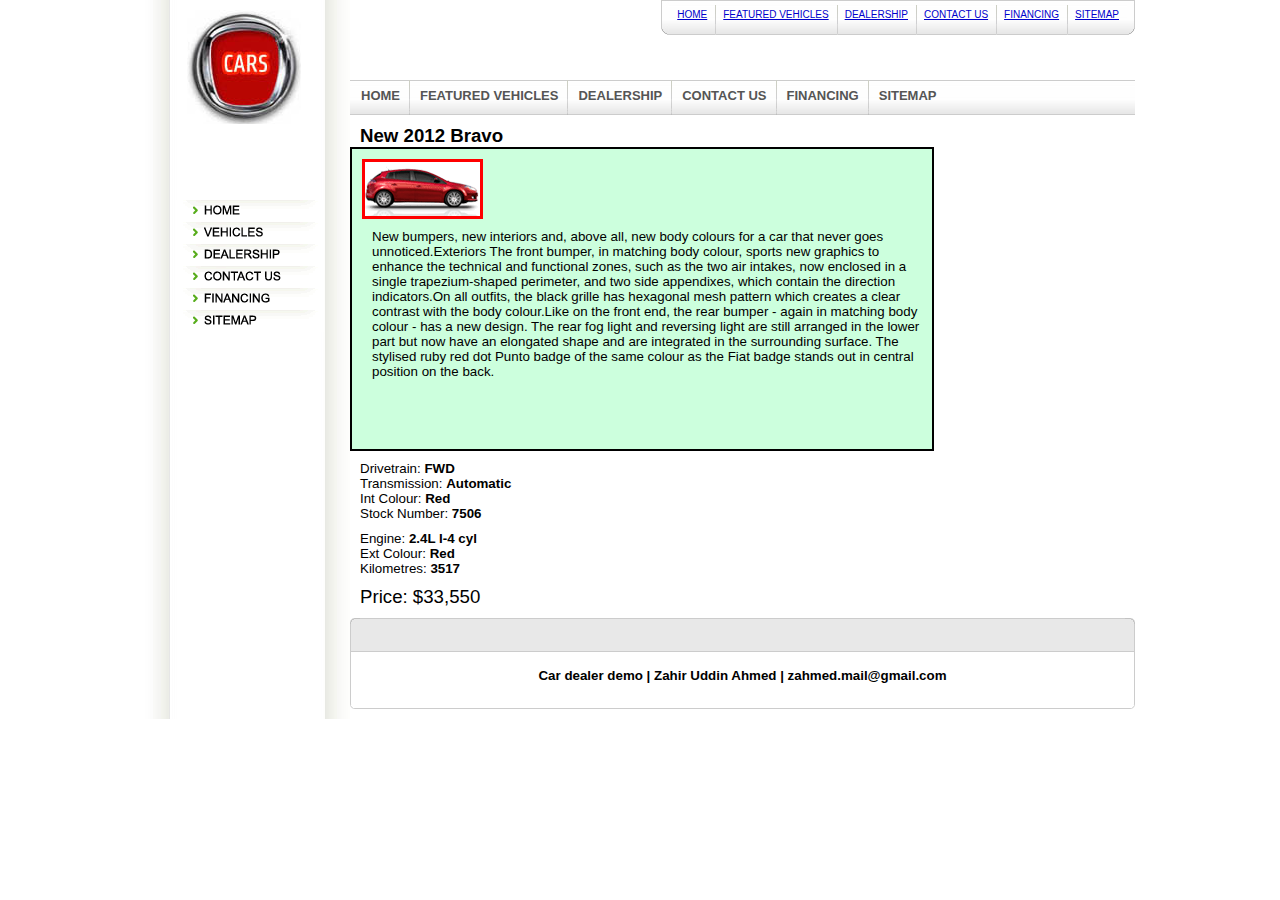
==== Myworks/Cars/template/car1.html @ a7c32463 "my portfolio assignment" ====
<!DOCTYPE html PUBLIC "-//W3C//DTD XHTML 1.0 Transitional//EN" "http://www.w3.org/TR/xhtml1/DTD/xhtml1-transitional.dtd">
<html lang="en" xmlns="http://www.w3.org/1999/xhtml" xml:lang="en">
<head>
<!-- saved from url=(0014)about:internet -->
<title>Car dealer demo</title>
<meta content="text/html; charset=UTF-8" http-equiv="Content-Type">
<meta http-equiv="Pragma" content="no-cache" />
<meta http-equiv="Expires" content="-1" />
<meta http-equiv="Cache-Control" content="no-cache" />
<meta name="description" content="Used car dealer" />
<meta name="keywords" content="car, used car, car dealer" />
<link rel="stylesheet" type="text/css" href="../css/main.css" />

<script type="text/javascript">

var xmlDoc;

function loadXML()
{
	var xmlloaded = false;
	
	try
	{
		var xmlhttp = new XMLHttpRequest();
		xmlhttp.open("GET", "vehicles.xml", false);
	}
	catch (Exception)
	{
		var ie = (typeof window.ActiveXObject != 'undefined');

		if (ie)
		{
			xmlDoc = new ActiveXObject("Microsoft.XMLDOM");
			xmlDoc.async = false;
			while(xmlDoc.readyState != 4) {};
			xmlDoc.load("vehicles.xml");
			xmlloaded = true;
			getmessage();
		}
		else
		{
			xmlDoc = document.implementation.createDocument("", "", null);
			xmlDoc.load("vehicles.xml");
			xmlloaded = true;
			xmlDoc.onload = getmessage();
		}
	}

	if (!xmlloaded)
	{
		xmlhttp.setRequestHeader('Content-Type', 'text/xml')
		xmlhttp.send("");
		xmlDoc = xmlhttp.responseXML;	
		xmlloaded = true;
		getmessage();
	}
}

function getmessage()
{

	var html = '';
	var x=xmlDoc.getElementsByTagName("vehicle");
	
	var i = 0;
	
	html = html +	'<table cellpadding="0" cellspacing="0" width="100%">' +
								'<tr>' +
									'<td width="24%" valign="top">' +
										'<div style="font-weight:bold; font-size:14pt; margin-left:10px; padding-top:10px;">' + x[i].getElementsByTagName("name")[0].childNodes[0].nodeValue + '</div>' +
										'<div style="height:300px; width:580px; border:2px solid black; background:#ccffdd;">' +
											'<div style="margin-left:10px; padding-top:10px;"><img src="../images/fcar'+(i+1)+'.gif"></div>'+
											'<div style="padding-top:10px; margin-left:20px;">' +
												'New bumpers, new interiors and, above all, new body colours for a car that never goes unnoticed.'+
												'Exteriors The front bumper, in matching body colour, sports new graphics to enhance the technical and functional zones, such as the two air intakes, now enclosed in a single trapezium-shaped perimeter, and two side appendixes, which contain the direction indicators.'+
												'On all outfits, the black grille has hexagonal mesh pattern which creates a clear contrast with the body colour.'+
												'Like on the front end, the rear bumper - again in matching body colour - has a new design. The rear fog light and reversing light are still arranged in the lower part but now have an elongated shape and are integrated in the surrounding surface. The stylised ruby red dot Punto badge of the same colour as the Fiat badge stands out in central position on the back.'+
											'</div>' +
										'</div>' +
									'</td>' +	
								'</tr><tr>'+
									'<td width="26%" valign="top">'+
										'<div style="margin-left:10px; padding-top:10px;">'+
											'<label>Drivetrain: </label><label style="font-weight:bold;">'+ x[i].getElementsByTagName("drivetrain")[0].childNodes[0].nodeValue +'</label><br>' +
											'<label>Transmission: </label><label style="font-weight:bold;">'+ x[i].getElementsByTagName("transmission")[0].childNodes[0].nodeValue +'</label><br>' +
											'<label>Int Colour: </label><label style="font-weight:bold;">'+ x[i].getElementsByTagName("intcolour")[0].childNodes[0].nodeValue +'</label><br>' +
											'<label>Stock Number: </label><label style="font-weight:bold;">'+ x[i].getElementsByTagName("stocknumber")[0].childNodes[0].nodeValue +'</label><br>' +
										'</div>'+
									'</td>'+
								'</tr><tr>'+		
									'<td width="25%" valign="top">'+
										'<div style="margin-left:10px; padding-top:10px;">'+
											'<label>Engine: </label><label style="font-weight:bold;">'+ x[i].getElementsByTagName("engine")[0].childNodes[0].nodeValue +'</label><br>'+
											'<label>Ext Colour: </label><label style="font-weight:bold;">'+ x[i].getElementsByTagName("extcolour")[0].childNodes[0].nodeValue +'</label><br>'+
											'<label>Kilometres: </label><label style="font-weight:bold;">'+ x[i].getElementsByTagName("kilometres")[0].childNodes[0].nodeValue +'</label><br>'+
										'</div>'+
									'</td>'+
								'</tr><tr>'+	
									'<td width="25%" valign="top">'+
										'<div style="margin-left:10px; padding-top:10px;">'+
											'<label style="font-size:14pt;">'+ x[i].getElementsByTagName("price")[0].childNodes[0].nodeValue +'</label>'+
										'</div>'+
									'</td>'+											
								'</tr>' +									
					'</table>'	

	document.getElementById("carlist").innerHTML = html;	
}

function MM_swapImage() 
{ 
	var i,j=0,x,a=MM_swapImage.arguments; document.MM_sr=new Array; for(i=0;i<(a.length-2);i+=3)
	if ((x=MM_findObj(a[i]))!=null){document.MM_sr[j++]=x; if(!x.oSrc) x.oSrc=x.src; x.src=a[i+2];}
} 

function MM_swapImgRestore() 
{
	var i,x,a=document.MM_sr; for(i=0;a&&i<a.length&&(x=a[i])&&x.oSrc;i++) x.src=x.oSrc;
}

function MM_findObj(n, d) 
{ 
	var p,i,x; if(!d) d=document; if((p=n.indexOf("?"))>0&&parent.frames.length) {
	d=parent.frames[n.substring(p+1)].document; n=n.substring(0,p);}
	if(!(x=d[n])&&d.all) x=d.all[n]; for (i=0;!x&&i<d.forms.length;i++) x=d.forms[i][n];
	for(i=0;!x&&d.layers&&i<d.layers.length;i++) x=MM_findObj(n,d.layers[i].document);
	if(!x && d.getElementById) x=d.getElementById(n); return x;
} 	
</script>    

</head>

<body onload="loadXML()">
	<div id="website_wrapper">
		<table  cellpadding="0" cellspacing="0" width="100%">
			<tr>
				<td width="205px" valign="top">
					<table cellpadding="0" cellspacing="0" width="100%">
						<tr height="200px;">
							<td width="100%" valign="top">
								<a href="home.html">
									<div id="logo">
									</div>
								</a>
							</td>
						</tr>
						<tr>
							<td width="100%" valign="top">
								<div style="padding-left:30px;">
								<table  cellpadding="0" cellspacing="0" width="100%">
									<tr>
										<td valign="top">
											<a onmouseout="MM_swapImgRestore()" onmouseover="MM_swapImage('mm1','','../images/home2.gif',1)" href="home.html">
												<img src="../images/home1.gif" name="mm1" id="mm1" border="0">
											</a>	
										</td>
									<tr>
									<tr>
										<td valign="top">
											<a onmouseout="MM_swapImgRestore()" onmouseover="MM_swapImage('mm2','','../images/vehicles2.gif',1)" href="vehicles.html">
												<img src="../images/vehicles1.gif" name="mm2" id="mm2" border="0">
											</a>	
										</td>
									<tr>	
									<tr>
										<td valign="top">
											<a onmouseout="MM_swapImgRestore()" onmouseover="MM_swapImage('mm3','','../images/dealership2.gif',1)" href="dealer.html">
												<img src="../images/dealership1.gif" name="mm3" id="mm3" border="0">
											</a>	
										</td>
									<tr>
									<tr>
										<td valign="top">
											<a onmouseout="MM_swapImgRestore()" onmouseover="MM_swapImage('mm4','','../images/contact2.gif',1)" href="contact.html">
												<img src="../images/contact1.gif" name="mm4" id="mm4" border="0">
											</a>	
										</td>
									<tr>	
									<tr>
										<td valign="top">
											<a onmouseout="MM_swapImgRestore()" onmouseover="MM_swapImage('mm5','','../images/financing2.gif',1)" href="loans.html">
												<img src="../images/financing1.gif" name="mm5" id="mm5" border="0">
											</a>	
										</td>
									<tr>
									<tr>
										<td valign="top">
											<a onmouseout="MM_swapImgRestore()" onmouseover="MM_swapImage('mm6','','../images/sitemap2.gif',1)" href="sitemap.html">
												<img src="../images/sitemap1.gif" name="mm6" id="mm6" border="0">
											</a>	
										</td>
									<tr>									
								</table>
								</div>
							</td>
						</tr>
					</table>
				</td>
				<td width="785px" valign="top">
					<table cellpadding="0" cellspacing="0" width="100%">
						<tr height="80px">
							<td width="100%" valign="top">
								<span style="float:right;">	
									<div class="links_l" >
										<div class="links_r" >
											<div class="link_row">	
												<ul class="smaller" style="padding-top:2px;">
													<li class="first blue"><a href="home.html">HOME</a></li> 
													<li class="blue"><a href="vehicles.html">FEATURED VEHICLES</a></li>
													<li class="blue"><a href="dealer.html">DEALERSHIP</a></li>
													<li class="blue"><a href="contact.html">CONTACT US</a></li>													
													<li class="blue"><a href="loans.html">FINANCING</a></li>	
													<li class="blue"><a href="sitemap.html">SITEMAP</a></li>													
												</ul>
											</div>
										</div>
									</div>		
								</span>							
							</td>
						</tr>
						<tr>
							<td width="100%" valign="top">
								<div class="secondrow">      
									<ul>
										<li class="first" onmouseover="style.backgroundColor='#CCC';" onmouseout="style.backgroundColor=''">
											<a href="home.html">HOME</a>									  
										</li>
										<li onmouseover="style.backgroundColor='#CCC';" onmouseout="style.backgroundColor=''">
											<a href="vehicles.html">FEATURED VEHICLES</a>										
										</li> 
										 <li onmouseover="style.backgroundColor='#CCC';" onmouseout="style.backgroundColor=''">
											<a href="dealer.html">DEALERSHIP</a>										 
										</li>
										<li onmouseover="style.backgroundColor='#CCC';" onmouseout="style.backgroundColor=''">
											<a href="contact.html">CONTACT US</a>
										</li>  
										 <li onmouseover="style.backgroundColor='#CCC';" onmouseout="style.backgroundColor=''">
											<a href="loans.html">FINANCING</a>
										</li>  
										 <li onmouseover="style.backgroundColor='#CCC';" onmouseout="style.backgroundColor=''">
											<a href="sitemap.html">SITEMAP</a>
										</li> 										
									</ul>  
								</div>   							
							</td>
						</tr>
						
						<tr>
							<td width="100%" valign="top">
								<div id="carlist"></div>
							</td>
						</tr>
						
						<tr>
							<td width="100%" valign="top">
								<div style="margin-top:10px; margin-bottom:10px;">
									<div class="block5">
										
										<div class="block5-top">
												<div class="block5-right">
														<div class="block5-left"></div>
												</div>
										</div>	
										
										<div class="block5-header" style="height:20px;">
										</div>						

										<div class="block5-content" style="height:30px;">	
											<div style="font-size:10pt; font-weight:bold; padding-top:6px;" align="center">
												Car dealer demo | Zahir Uddin Ahmed | zahmed.mail@gmail.com
											</div>
										</div>

										<div class="block5-footer">
												<div class="block5-right">
														<div class="block5-left"></div>
												</div>
										</div>
									</div>													
								</div>							
							</td>
						</tr>
						
					</table>
				</td>
			</tr>
		</table>
	</div>
</body>	
</html>
---- Myworks/Cars/css/main.css ----
body{
background-color:#ffffff;
font-family:Arial,Verdana,Helvetica,sans-serif;
font-size:10pt;
margin:0;
padding:0;
}

img {
border:0 none;
}

#website_wrapper{
background: url(../images/back.jpg) repeat-y scroll left top #FFFFFF;
height:auto;
margin:0 auto;
padding:0 0 0px 0;
position:relative;
width:990px;
}

#logo{
background: url(../images/logo.jpg);
height:114px;
width:114px;
margin-top:10px;
margin-left:42px;
}

.links_l{
background: url(../images/bl.jpg) 0 0 no-repeat #fff;
}

.links_r{
background: url(../images/br.jpg) 100% 0 no-repeat;
padding-right: 8px;
padding-left: 8px;
}

.link_row{
background: url(../images/bot.jpg) repeat-x #fff;
height: 35px;
text-align: center;
padding-top: 3px;
}

.link_row ul{
margin: 0px;
list-style-type: none;
list-style-image: none;
height: 35px;
text-align: center;
-webkit-padding-start: 0px;
}
.link_row li.first{
background: none;
float: left;
padding-right: 8px;
text-align: center;
}
.link_row li{
background:url(../images/topnav_tableft.gif) left top no-repeat;
float: left;
height: 26px;
padding-left: 8px;
padding-right: 8px;
padding-top: 4px;
text-align: center;
}
.link_row li a{
text-align: center;
}

.blue{
color: #0000CC;
}

.blue a:link, .blue_alink{
color: #0000CC;
}

.blue a:visited, .blue_avisited{
color: #0000CC;
}

.blue a:hover, .blue a:active, .blue_ahover{
color: #7A007A;
}

.smaller{
font: 10px Arial,Verdana;
}

.secondrow{
background: url(../images/bot.jpg) repeat-x;
height: 35px;        
}
.secondrow ul{
margin: 0px;
list-style-type: none;
list-style-image: none;
height: 35px;
-webkit-padding-start: 0px;
}
.secondrow li{
background: url(../images/topnav_tableft.gif) no-repeat left top;
float: left;
margin-right: 0px;
height: 35px;
}
.secondrow li.first{
background: none;
float: left;
text-align: left;
margin-right: 0px;
height: 35px;
}
.secondrow li a{
padding: 9px;
margin-left: 2px;
width: auto;
display: block;
font: bold 13px/100% arial;
text-decoration: none;
vertical-align: middle;
color:#555;
}
.secondrow li a:hover{
text-decoration: underline;
}
.secondrow li.current{
background: url(../images/bot_current.jpg) repeat-x;
float: left;
text-align: left;
margin-right: 0px;
padding-right: 2px;
height: 35px;
width: auto;
display: block;
vertical-align: middle;
border-left: 1px solid #D0D0D0;
}
#next {
cursor:pointer;
display:none;
float:left;
margin:50px 0 0 10px;
}

#next a {
background:url(../images/arrows.gif) no-repeat scroll -32px 0 transparent;
display:block;
height:51px;
width:32px;
}

#next a:hover {
background-position:-32px -51px;
}

#prev {
cursor:pointer;
display:none;
float:left;
margin:50px 10px 0 0;
}

#prev a {
background:url(../images/arrows.gif) no-repeat scroll 0 0 transparent;
display:block;
height:51px;
width:32px;
}

#prev a:hover {
background-position:0 -51px;
}

#carousel-wrapper {
margin-top:4px;
width:100%;
}

.carousel {
float:left;
height:154px;
overflow:hidden;
width:auto;
}

.carousel ul {
height:154px;
overflow:hidden;
width:560px;
}

.carousel li {
float:left;
height:154px;
list-style-type:none;
text-align:center;
width:127px;
}

.block5 .block5-content-gray{
position: relative;
border: solid #ccc;
border-width: 0px 1px 1px 1px;
padding: 10px 10px 10px 10px;
margin: 0px;
background-color: #f8f8f8;
}
.block5 .block5-content-gray-top{
position: relative;
background-color: #E8E8E8;
border: solid #ccc;
border-width: 0px 1px 0px 1px;
padding: 10px 10px 10px 10px;
margin: 0px;
border-top: 1px;
border-bottom: 1px;
border-top-color: #cccccc;
border-bottom-color: #cccccc;
}
.block5 .block5-footer{
position: relative;
background-color: #fff;
border: 1px solid #ccc;
border-top: 0px;
}
.block5 .block5-footer .block5-left{
position: relative;
left: -2px;
height: 6px;
font-size: 0px;
background: url(../images/block5_lower_left.gif) no-repeat bottom left;
}
.block5 .block5-footer .block5-right{
position: relative;
bottom: -1px;
right: -1px;
background: url(../images/block5_lower_right.gif) no-repeat bottom right;
}
.block5 .block5-header{
position: relative;
padding: 0 6px 6px 8px;
color: #5d5d5d;
font-family: Arial, Helvetica, sans-serif;
font-weight: bold;
font-size: medium;
background: #E8E8E8 url(../images/block5_header.gif) repeat-x bottom;
border-style: solid;
border-color: #cccccc #cccccc #cccccc #cccccc;
border-width: 0px 1px 1px 1px;
}
.block5 .block5-top{
position: relative; 
background-color: #E8E8E8; 
border: 1px solid #cccccc; 
border-bottom: 0px;
}
.block5 .block5-top .block5-left{
position: relative;
left: -2px;
height: 6px;
font-size: 0px;
background: url(../images/block5_upper_left.gif) no-repeat top left;
}
.block5 .block5-top .block5-right{
position: relative; 
top: -1px; 
right: -1px; 
background: url(../images/block5_upper_right.gif) no-repeat top right;
}
.block5 .block5-content{
position: relative;
background-color: #fff;
border: solid #ccc;
border-width: 0px 1px 0px 1px;
padding: 10px 10px 10px 10px;
background-color: #fff;
}
.inputcls{
background: url("txtinput.gif") repeat-x scroll left top #EEEEEE;
border-color: #5F5F5F #A6A6A6 #CDCDCD;
border-style: solid;
border-width: 1px;
font-size: 1.16em;
font-weight: bold;
line-height: 1.14em;
padding: 7px 5px 3px;
}
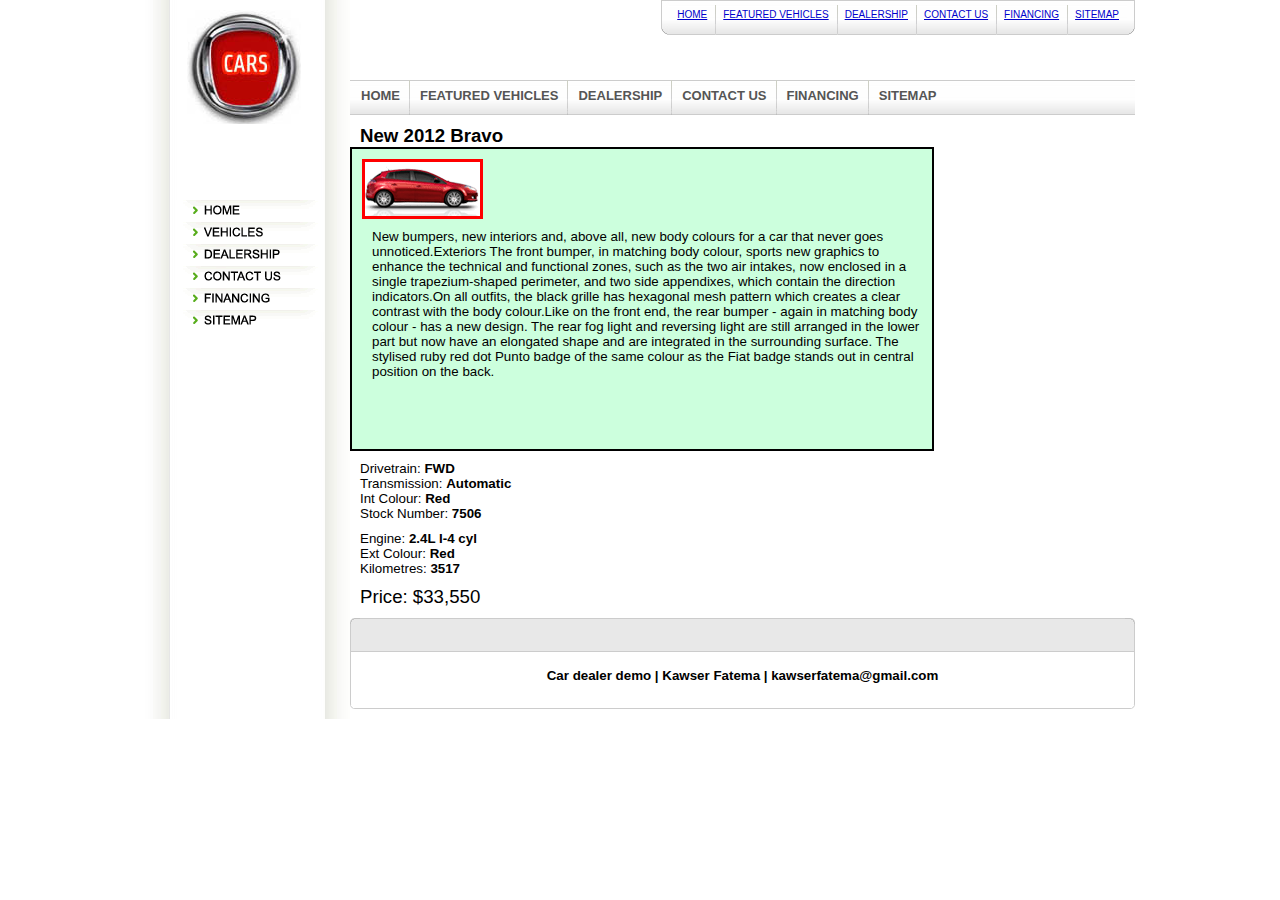
==== commit 825759e7: "portfolio site update" ====
--- a/Myworks/Cars/template/car1.html
+++ b/Myworks/Cars/template/car1.html
@@ -1,4 +1,4 @@
-<!DOCTYPE html PUBLIC "-//W3C//DTD XHTML 1.0 Transitional//EN" "http://www.w3.org/TR/xhtml1/DTD/xhtml1-transitional.dtd">
+﻿<!DOCTYPE html PUBLIC "-//W3C//DTD XHTML 1.0 Transitional//EN" "http://www.w3.org/TR/xhtml1/DTD/xhtml1-transitional.dtd">
 <html lang="en" xmlns="http://www.w3.org/1999/xhtml" xml:lang="en">
 <head>
 <!-- saved from url=(0014)about:internet -->
@@ -267,7 +267,7 @@
 
 										<div class="block5-content" style="height:30px;">	
 											<div style="font-size:10pt; font-weight:bold; padding-top:6px;" align="center">
-												Car dealer demo | Zahir Uddin Ahmed | zahmed.mail@gmail.com
+												Car dealer demo | Kawser Fatema | kawserfatema@gmail.com
 											</div>
 										</div>
 
